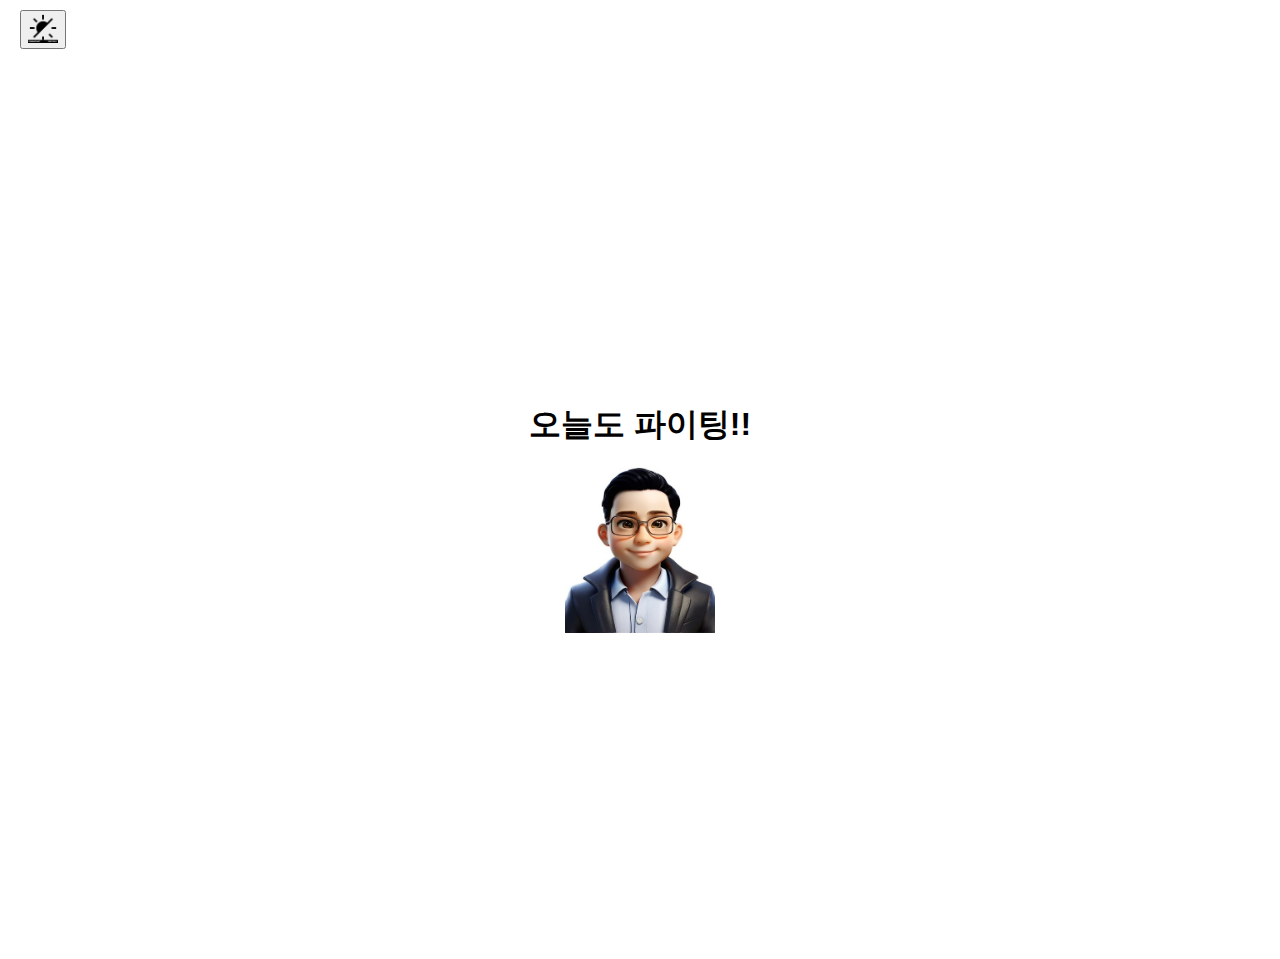
==== index.html @ 149eff5e "upload" ====
<!DOCTYPE html>
<html lang="ko">
<head>
  <meta property="og:title" content="피부과">
  <meta property="og:description" content="피부과 주사에 따른 스케쥴 잡는 것을 도와줍니다.">
  <meta property="og:image" content="https://jameskwak.github.io/derma/assets/intro.png">
  <meta property="og:url" content="https://jameskwak.github.io/derma/">
  <meta property="og:type" content="website">

  <meta charset="UTF-8">
  <meta name="viewport" content="width=device-width, initial-scale=1.0">
  <link rel="apple-touch-icon" href="./assets/apple-touch-icon.png">
  <title>피부과</title>
  <link rel="stylesheet" href="./css/styles.css">
  <script defer src="./js/theme.js"></script>
</head>
<body class="light-mode">
  <header>
    <button id="theme-toggle" class="theme-button">
      <img id="theme-icon" src="./assets/dark-mode-icon.png" alt="Toggle Theme">
    </button>
  </header>
  <main class="intro">
    <div class="intro-content">
      <h1>오늘도 파이팅!!</h1>
      <img src="./assets/intro.png" alt="Intro Image" class="intro-image">
    </div>
  </main>
  <script>
    // 인트로 화면 이미지 클릭 시 메인 페이지로 이동
    document.querySelector('.intro-image').addEventListener('click', () => {
      window.location.href = 'main.html';
    });
  </script>
</body>
</html>
---- css/styles.css ----
/* 공통 스타일 */
body {
    margin: 0;
    font-family: Arial, sans-serif;
    transition: background-color 0.3s, color 0.3s;
  }
  
  header {
    display: flex;
    justify-content: space-between;
    align-items: center;
    padding: 10px 20px;
  }
  
  .theme-button img {
    width: 30px;
    height: 30px;
    cursor: pointer;
  }
  
  /* 인트로 */
  .intro {
    text-align: center;
    display: flex;
    flex-direction: column;
    justify-content: center;
    height: 100vh;
  }
  
  .intro h1 {
    margin-bottom: 20px;
  }
  
  .intro img {
    width: 150px;
    cursor: pointer;
  }
  
  /* 메인 페이지 */
  .date-time {
    font-size: 1rem;
  }
  
  /* 격자 스타일 */
.grid {
  display: grid;
  grid-template-columns: repeat(2, 1fr); /* 2개의 열 */
  gap: 20px; /* 셀 사이 간격 */
  padding: 20px;
  border: 2px solid #ccc; /* 전체 격자 테두리 */
  background-color: #f9f9f9; /* 격자 배경 */
}

.grid-item {
  display: flex;
  flex-direction: column;
  align-items: center;
  justify-content: center;
  padding: 15px;
  border: 2px solid #4CAF50; /* 셀 테두리 */
  border-radius: 8px; /* 셀의 모서리 둥글게 */
  background-color: #ffffff; /* 셀 배경 */
  transition: transform 0.3s, box-shadow 0.3s; /* 효과 추가 */
}

.grid-item:hover {
  transform: scale(1.05); /* 호버 시 확대 효과 */
  box-shadow: 0 4px 8px rgba(0, 0, 0, 0.2); /* 호버 시 그림자 */
}

.grid-item img {
  width: 80px; /* 이미지 크기 */
  margin-bottom: 10px;
}

.grid-item p {
  font-size: 1.2rem;
  color: #333;
  margin: 0;
  text-align: center;
}

  
  /* 상세 페이지 */
  .med-details {
    display: flex;
    align-items: center;
    gap: 20px;
    padding: 20px;
  }
  
  .schedule {
    width: 100%;
    border-collapse: collapse;
  }
  
  .schedule th, .schedule td {
    border: 1px solid #ccc;
    padding: 10px;
    text-align: left;
  }
  
  /* 라이트/다크 모드 */
  body.light-mode {
    background-color: #ffffff;
    color: #000000;
  }
  
  body.dark-mode {
    background-color: #121212;
    color: #ffffff;
  }
  /* 맨 위로 가기 버튼 */
.to-top img {
  width: 30px; /* 아이콘 크기 */
  height: 30px; /* 아이콘 크기 */
  cursor: pointer;
  transition: transform 0.3s; /* 부드러운 확대 효과 */
}

.to-top img:hover {
  transform: scale(1.2); /* 호버 시 확대 */
}
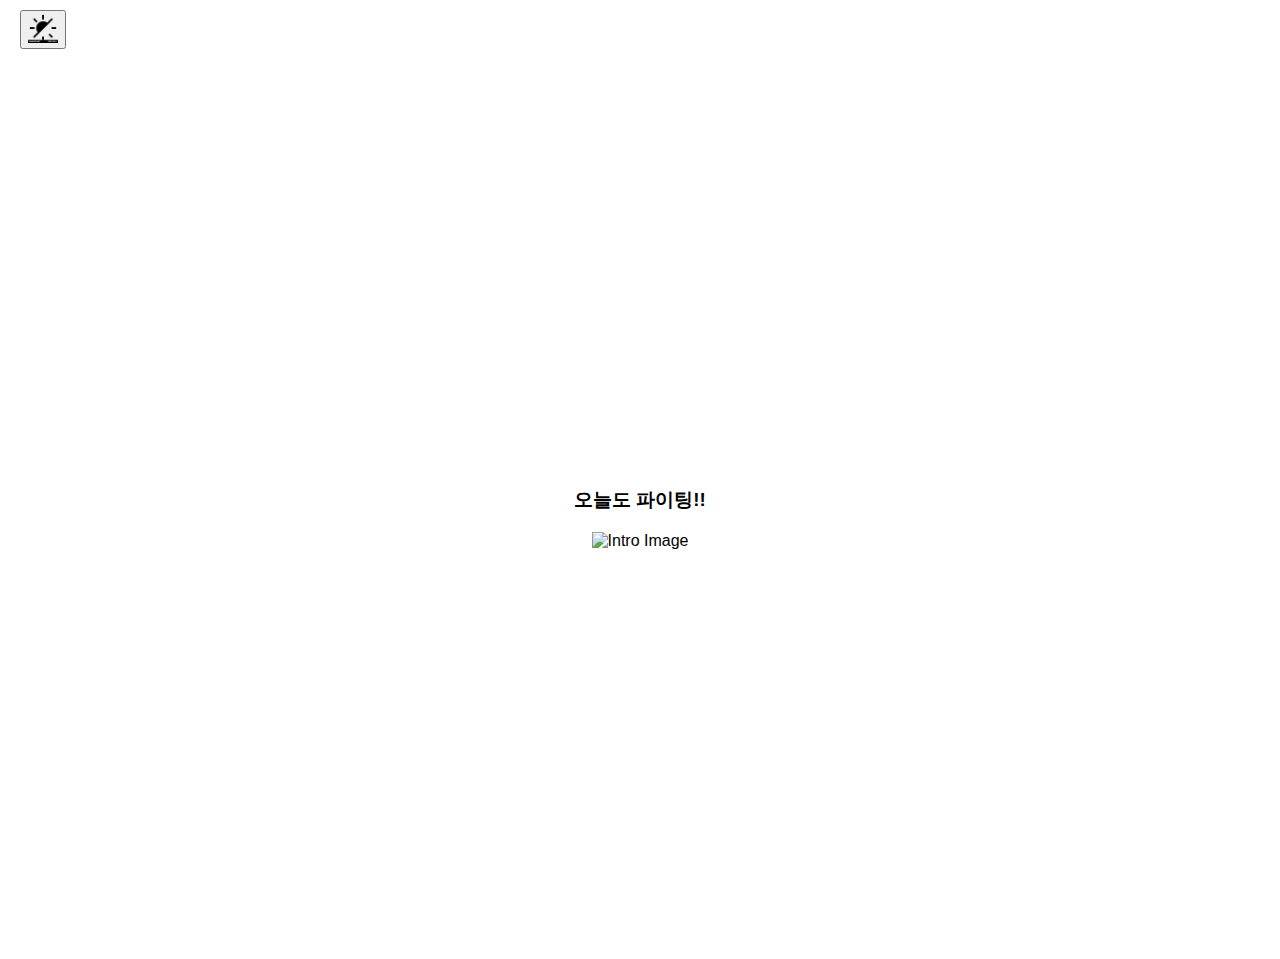
==== commit bd024a3f: "upload" ====
--- a/index.html
+++ b/index.html
@@ -3,7 +3,7 @@
 <head>
   <meta property="og:title" content="피부과">
   <meta property="og:description" content="피부과 주사에 따른 스케쥴 잡는 것을 도와줍니다.">
-  <meta property="og:image" content="https://jameskwak.github.io/derma/assets/intro.png">
+  <meta property="og:image" content="https://jameskwak.github.io/derma/assets/derma.jpg">
   <meta property="og:url" content="https://jameskwak.github.io/derma/">
   <meta property="og:type" content="website">
 
@@ -22,8 +22,8 @@
   </header>
   <main class="intro">
     <div class="intro-content">
-      <h1>오늘도 파이팅!!</h1>
-      <img src="./assets/intro.png" alt="Intro Image" class="intro-image">
+      <h3>오늘도 파이팅!!</h3>
+      <img src="./assets/derma.png" alt="Intro Image" class="intro-image">
     </div>
   </main>
   <script>
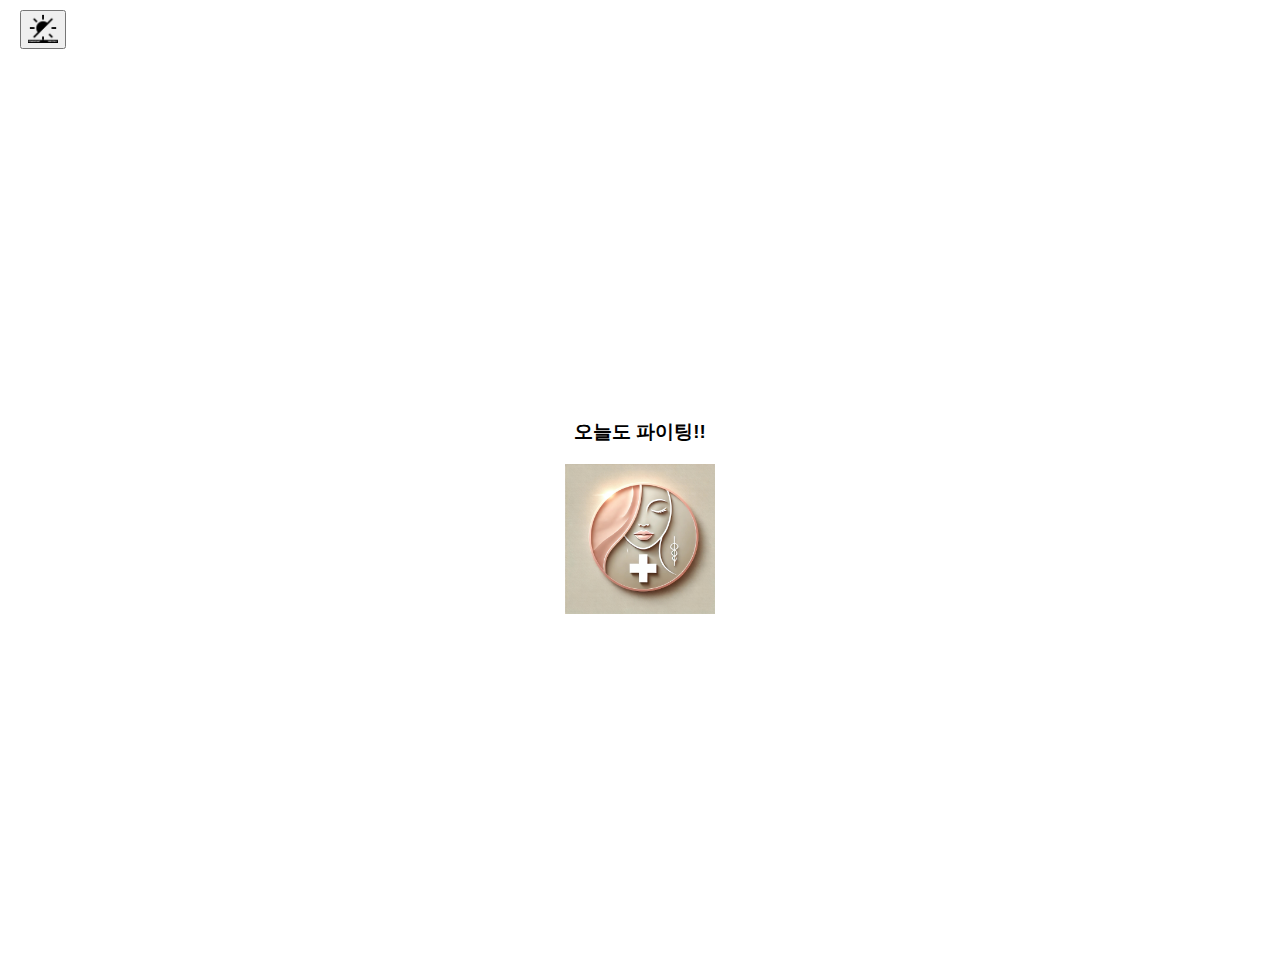
==== commit bade83b0: "upload" ====
--- a/index.html
+++ b/index.html
@@ -23,7 +23,7 @@
   <main class="intro">
     <div class="intro-content">
       <h3>오늘도 파이팅!!</h3>
-      <img src="./assets/derma.png" alt="Intro Image" class="intro-image">
+      <img src="./assets/derma.jpg" alt="Intro Image" class="intro-image">
     </div>
   </main>
   <script>
